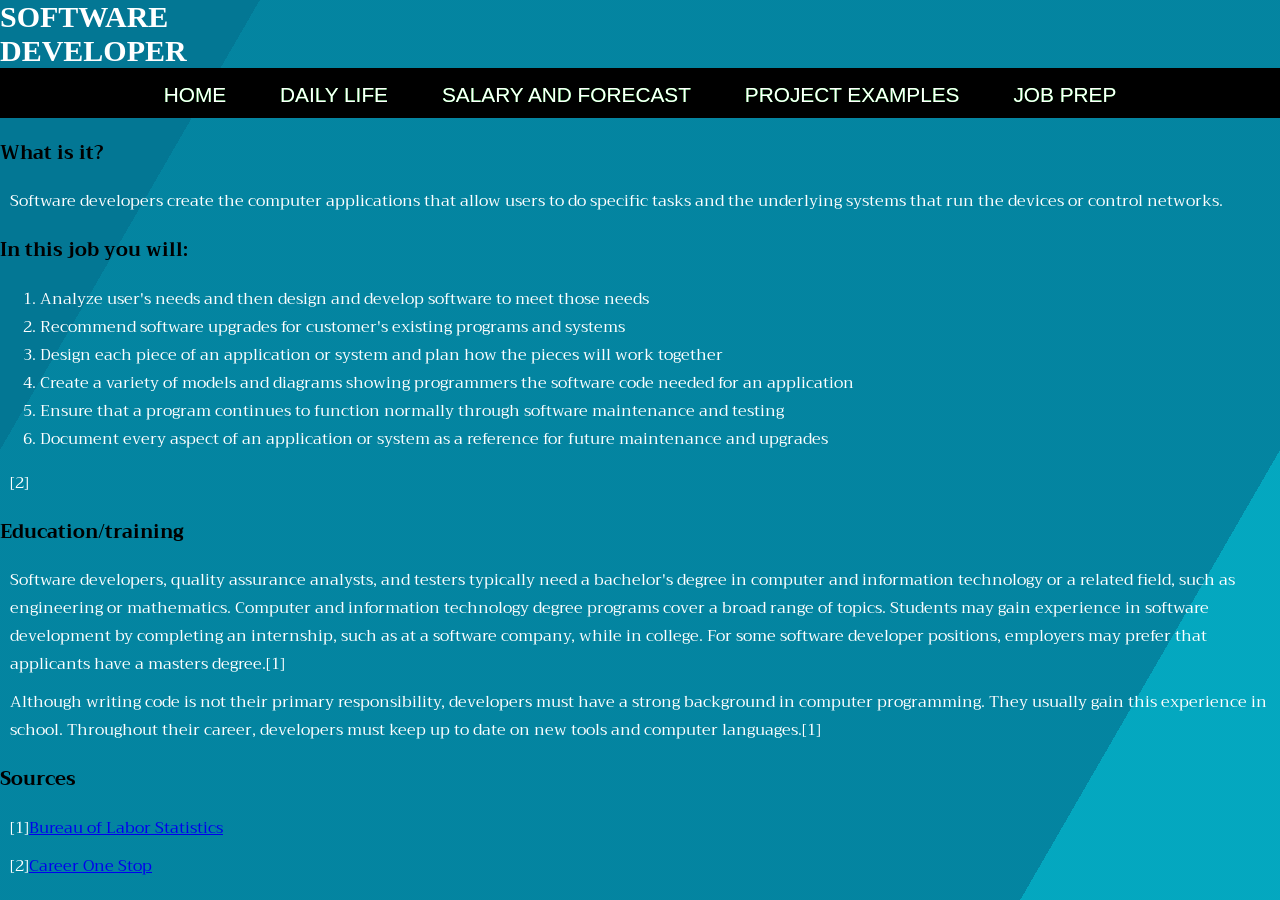
==== index.html @ b9f98531 "Test" ====
<html>

<head>

<div class="bg"></div>
<div class="bg bg2"></div>
<div class="bg bg3"></div>

<link rel="stylesheet" href="style.css">
 <link rel="stylesheet" href="https://fonts.googleapis.com/css?family=Trirong">
<link rel="stylesheet" href="https://fonts.googleapis.com/css?family=Trirong&effect=neon|outline|emboss|shadow-multiple|3d|3d-float">
<div class="split-text-container">
    <span class="text-part left">Soft</span>
    <span class="text-part right">ware</span>
</div>
<div class="split-text-container" >
    <span class="text-part left">Deve</span>
    <span class="text-part right">loper</span>
</div>

<style>

</style>
<a class="anchor" name="nav-2"></a>
<section class="nav-2">
    <nav>
    <a class="item" href="index.html">
      <div data-text="Home" class="linktext">Home</div></a>
    <a class="item" href="day.html">
      <div data-text="Daily Life" class="linktext">Daily Life</div></a>
    <a class="item" href="money.html">
      <div data-text="Salary and Forecast" class="linktext">Salary and Forecast</div></a>
    <a class="item" href="example.html">
      <div data-text="Project Examples" class="linktext">Project Examples</div></a>
    <a class="item" href="prep.html">
      <div data-text="Job Prep" class="linktext">Job Prep</div></a>
    </nav>
</section>

<style>
body {
  font-family: "Trirong", serif;
}


</style>
<style>
body {
  margin: 0;
  padding: 0;
}

h2, p {
  margin: 10px;
}

ul {
  list-style-type: none;
  margin: 0;
  padding: 0;
  background-color:#012a4a;
  display: flex;
}

ul li a {
  display: block;
  color: white;
  padding: 14px 16px;
  text-decoration: none;
}

ul li a:hover:not(.active) {
  background-color:#468faf;
}

ul li a.active {
  background-color: #274c77;
}
</style>

</head>

<body>

  <div id="grad1"></div>
  <h3 class="font-effect-shadow-multiple">What is it?</h3>
  <p>Software developers create the computer applications that allow users to do specific tasks and the underlying systems that run the devices or control networks. </p>
  <h3 class="font-effect-shadow-multiple">In this job you will:</h3>
  <ol>
<li>Analyze user's needs and then design and develop software to meet those needs</li>
<li>Recommend software upgrades for customer's existing programs and systems</li>
<li>Design each piece of an application or system and plan how the pieces will work together</li>
<li>Create a variety of models and diagrams showing programmers the software code needed for an application</li>
<li>Ensure that a program continues to function normally through software maintenance and testing</li>
<li>Document every aspect of an application or system as a reference for future maintenance and upgrades</li>
</ol>
<p>[2]</p>
<h3 class="font-effect-shadow-multiple">Education/training</h3>
<p>Software developers, quality assurance analysts, and testers typically need a bachelor's degree in computer and information technology or a related field, such as engineering or mathematics. Computer and information technology degree programs cover a broad range of topics. Students may gain experience in software development by completing an internship, such as at a software company, while in college. For some software developer positions, employers may prefer that applicants have a masters degree.[1]</p>
<p>Although writing code is not their primary responsibility, developers must have a strong background in computer programming. They usually gain this experience in school. Throughout their career, developers must keep up to date on new tools and computer languages.[1]</p>

  <h3 class="font-effect-shadow-multiple">Sources</h3>
  <p>[1]<a href= "https://www.bls.gov/ooh/computer-and-information-technology/software-developers.htm#tab-4">Bureau of Labor Statistics</a></p>
  <p>[2]<a href= "https://www.careeronestop.org/Toolkit/Careers/Occupations/occupation-profile.aspx?keyword=Software%20Developers&onetcode=15125200&location=UNITED%20STATES">Career One Stop</a></p>
  
</body>

</html>
---- style.css ----
html {
  height:100%;
}

body {
  background-color: rgb(25, 171, 182);
  font-family: "Trirong", serif;
}

p{
  color:white;
  
}
ol{
  color:white;
  
  
}


nav{
  text-align: center;
  width: 100%;
}

.nav-2 nav{
  background:#000000;
}

.nav-2 .linktext{
  font-size:1.3em;
  text-align:center;
  position:relative;
  z-index:2;
  color:#00d81d;
  text-decoration:none;
  font-family: 'Righteous', Arial, sans-serif;
  text-transform:uppercase;
  transition:0.3s ease-in-out;
  -webkit-transition:0.3s ease-in-out;
  transition-delay:0s;
  -webkit-transition-delay:0s;
}

.nav-2 .linktext:before{
  display:inline-block;
  content:attr(data-text);
  position:absolute;
  top:0px;
  transition:0.3s ease-in-out;
  -webkit-transition:0.3s ease-in-out;
  transition-delay:0.15s;
  -webkit-transition-delay:0.15s;
  opacity:1;
  color:#ffffff;
}

.nav-2 .item{
  position:relative;
  display:inline-block;
  height:35px;
  padding-top:15px;
  margin-left:25px;
  margin-right:25px;
  background:transparent;
  z-index:2;
  color:#007BFF;
  text-decoration:none;
  font-family:Arial, sans-serif;
  text-transform:uppercase;
  transition:0.3s ease-in-out;
  -webkit-transition:0.3s ease-in-out;
}

.nav-2 .item:hover .linktext{
  transform:scale(1.3);
  -webkit-transform:scale(1.3);
  transition-delay:0.15s;
  -webkit-transition-delay:0.15s;
}

.nav-2 .item:hover .linktext:before{
  transform:translateY(30px);
  -webkit-transform:translateY(30px);
  transition-delay:0s;
  -webkit-transition-delay:0s;
  opacity:0;
}


.split-text-container {
    display: flex;
    font-size: 30px;
    font-weight: bold;
    font-family:cursive;
    text-transform: uppercase;
    color: #fff;
    overflow: hidden;
}

.text-part {
    display: inline-block;
    position: relative;
    transform: translateX(0);
    animation-duration: 1s;
    animation-timing-function: ease-out;
    animation-fill-mode: forwards;
}

.text-part.left {
    transform: translateX(-200%);
    animation-name: slide-in-left;
}

.text-part.right {
    transform: translateX(200%);
    animation-name: slide-in-right;
}

@keyframes slide-in-left {
    0% {
        transform: translateX(-200%);
    }
    100% {
        transform: translateX(0);
    }
}

@keyframes slide-in-right {
    0% {
        transform: translateX(200%);
    }
    100% {
        transform: translateX(0);
    }
}





.bg {
  animation:slide 3s ease-in-out forwards;
  background-image: linear-gradient(-60deg, #01a7c2 50%, #007090 50%);
  bottom:0;
  left:-50%;
  opacity:.5;
  position:fixed;
  right:-50%;
  top:0;
  z-index:-1;
}

.bg2 {
  animation-direction:alternate-reverse;
  animation-duration:3s;
}

.bg3 {
  animation-duration:2s;
}

.content {
  background-color:rgba(255,255,255,.8);
  border-radius:.25em;
  box-shadow:0 0 .25em rgba(0,0,0,.25);
  box-sizing:border-box;
  left:50%;
  padding:10vmin;
  position:fixed;
  text-align:center;
  top:50%;
  transform:translate(-50%, -50%);
}

@keyframes slide {
  0% {
    transform:translateX(-25%);
  }
  100% {
    transform:translateX(25%);
  }
}
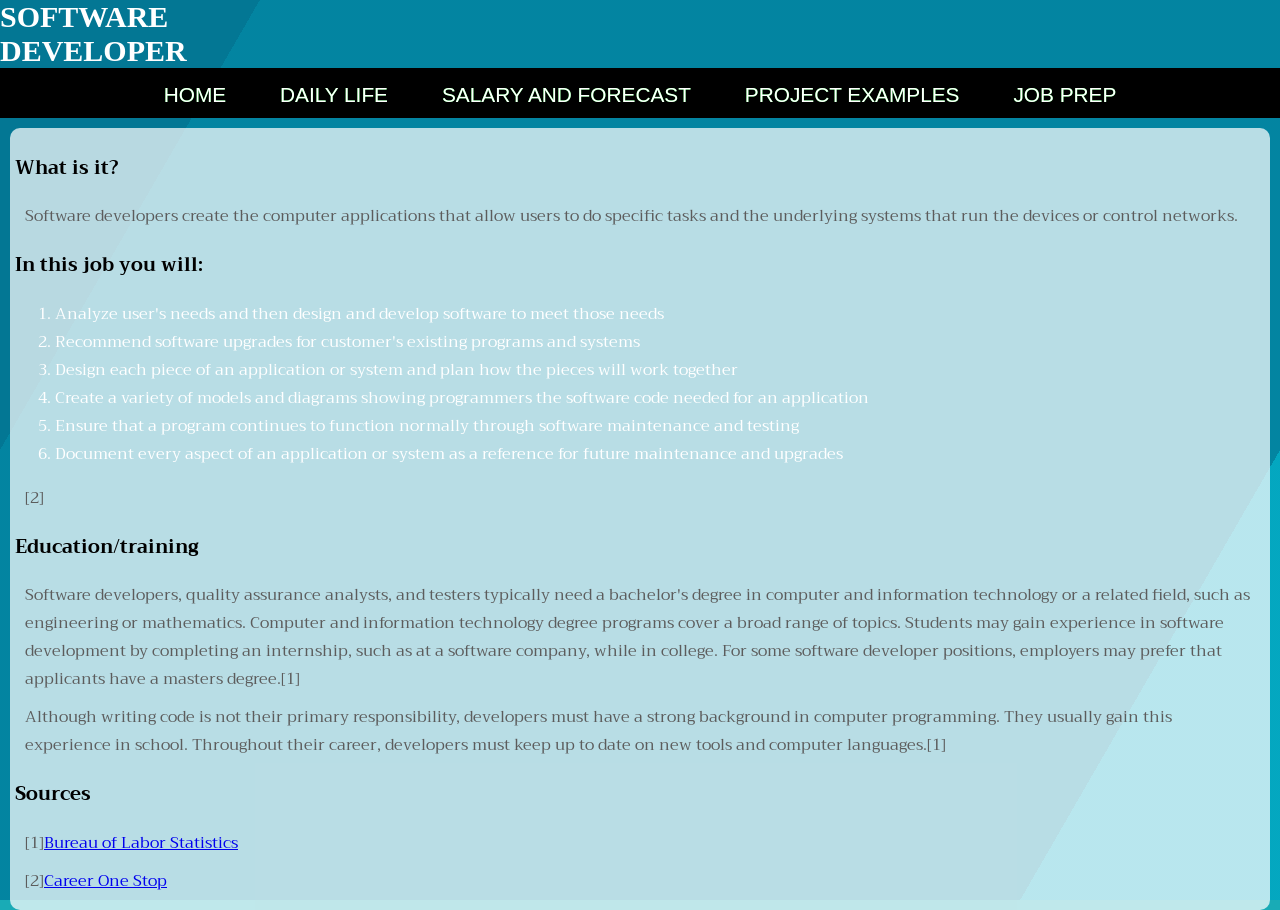
==== commit 3d8d87ea: "First 3 pages added text box and overhauled layout." ====
--- a/index.html
+++ b/index.html
@@ -83,26 +83,30 @@
 <body>
 
   <div id="grad1"></div>
-  <h3 class="font-effect-shadow-multiple">What is it?</h3>
+<main>
+
+<article>
+<h3 class="font-effect-shadow-multiple">What is it?</h3>
   <p>Software developers create the computer applications that allow users to do specific tasks and the underlying systems that run the devices or control networks. </p>
-  <h3 class="font-effect-shadow-multiple">In this job you will:</h3>
+<h3 class="font-effect-shadow-multiple">In this job you will:</h3>
   <ol>
-<li>Analyze user's needs and then design and develop software to meet those needs</li>
-<li>Recommend software upgrades for customer's existing programs and systems</li>
-<li>Design each piece of an application or system and plan how the pieces will work together</li>
-<li>Create a variety of models and diagrams showing programmers the software code needed for an application</li>
-<li>Ensure that a program continues to function normally through software maintenance and testing</li>
-<li>Document every aspect of an application or system as a reference for future maintenance and upgrades</li>
-</ol>
-<p>[2]</p>
+  <li>Analyze user's needs and then design and develop software to meet those needs</li>
+  <li>Recommend software upgrades for customer's existing programs and systems</li>
+  <li>Design each piece of an application or system and plan how the pieces will work together</li>
+  <li>Create a variety of models and diagrams showing programmers the software code needed for an application</li>
+  <li>Ensure that a program continues to function normally through software maintenance and testing</li>
+  <li>Document every aspect of an application or system as a reference for future maintenance and upgrades</li>
+  </ol>
+  <p>[2]</p>
 <h3 class="font-effect-shadow-multiple">Education/training</h3>
-<p>Software developers, quality assurance analysts, and testers typically need a bachelor's degree in computer and information technology or a related field, such as engineering or mathematics. Computer and information technology degree programs cover a broad range of topics. Students may gain experience in software development by completing an internship, such as at a software company, while in college. For some software developer positions, employers may prefer that applicants have a masters degree.[1]</p>
-<p>Although writing code is not their primary responsibility, developers must have a strong background in computer programming. They usually gain this experience in school. Throughout their career, developers must keep up to date on new tools and computer languages.[1]</p>
-
-  <h3 class="font-effect-shadow-multiple">Sources</h3>
+  <p>Software developers, quality assurance analysts, and testers typically need a bachelor's degree in computer and information technology or a related field, such as engineering or mathematics. Computer and information technology degree programs cover a broad range of topics. Students may gain experience in software development by completing an internship, such as at a software company, while in college. For some software developer positions, employers may prefer that applicants have a masters degree.[1]</p>
+  <p>Although writing code is not their primary responsibility, developers must have a strong background in computer programming. They usually gain this experience in school. Throughout their career, developers must keep up to date on new tools and computer languages.[1]</p>
+<h3 class="font-effect-shadow-multiple">Sources</h3>
   <p>[1]<a href= "https://www.bls.gov/ooh/computer-and-information-technology/software-developers.htm#tab-4">Bureau of Labor Statistics</a></p>
   <p>[2]<a href= "https://www.careeronestop.org/Toolkit/Careers/Occupations/occupation-profile.aspx?keyword=Software%20Developers&onetcode=15125200&location=UNITED%20STATES">Career One Stop</a></p>
-  
+</article>
+
+</main>
 </body>
 
 </html>
--- a/style.css
+++ b/style.css
@@ -8,13 +8,42 @@
 }
 
 p{
-  color:white;
+  color:rgb(92, 92, 92);
   
 }
 ol{
   color:white;
   
   
+}
+
+article{
+
+  background-color:rgba(255, 255, 255, 0.72);
+  width: fit-content;
+  float: left;
+  margin-top: 50px;
+  margin: 10px;
+  border-radius: 10px;
+  padding: 5px;
+}
+
+footer{
+
+  background-color: rgba(255, 255, 255, 0.72);
+  border-radius: 10px;
+  width: 30%;
+  margin: 10px;
+  margin-top: 110px;
+  padding-left: 5px;
+
+}
+
+main{
+
+width: 100%;
+height: 60%;
+
 }
 
 
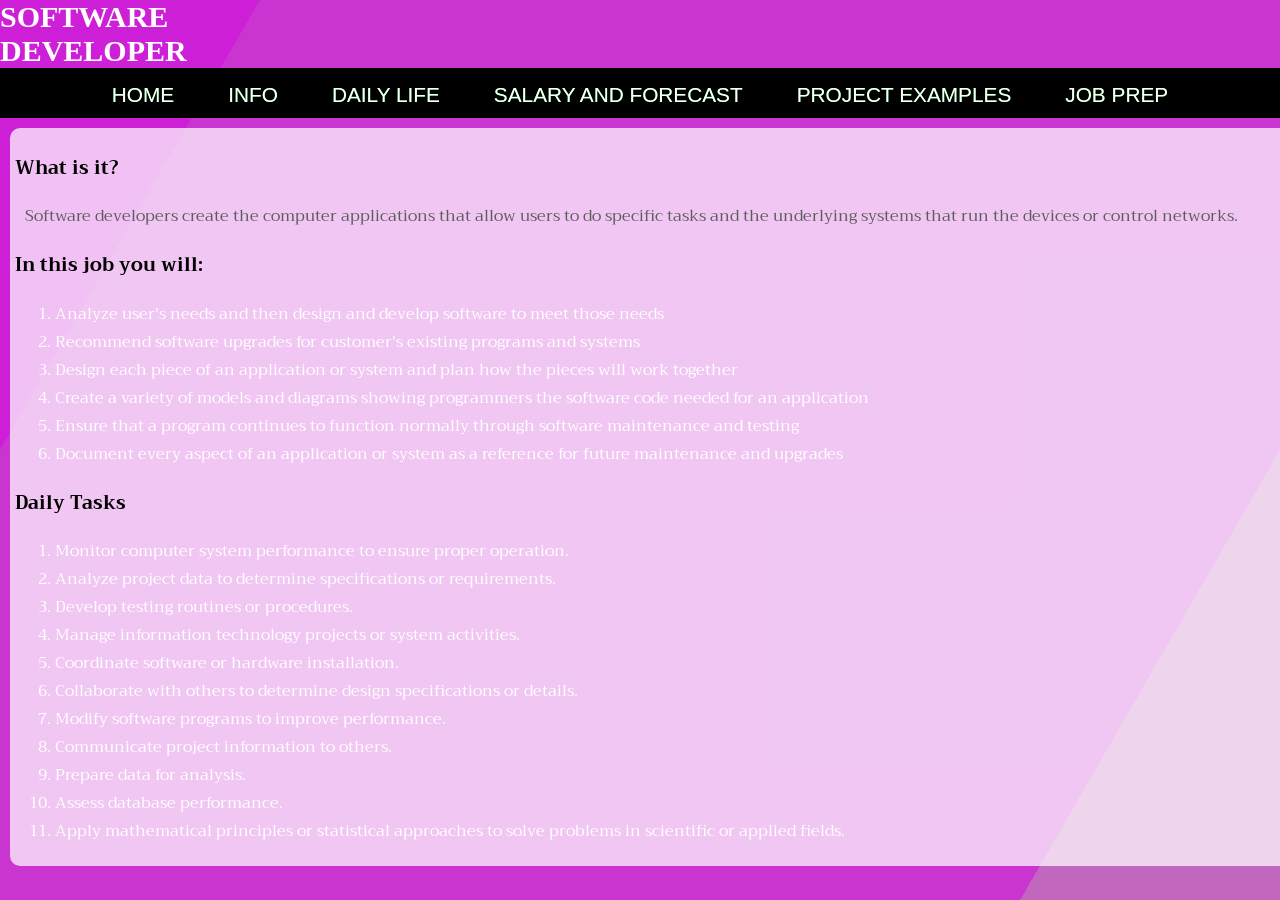
==== commit f633e299: "MAjor UI changes and page re-arragement." ====
--- a/index.html
+++ b/index.html
@@ -24,8 +24,10 @@
 <a class="anchor" name="nav-2"></a>
 <section class="nav-2">
     <nav>
+    <a class="item" href="home.html">
+      <div data-text="Home" class="linktext">Home</div></a>
     <a class="item" href="index.html">
-      <div data-text="Home" class="linktext">Home</div></a>
+      <div data-text="Info" class="linktext">Info</div></a>
     <a class="item" href="day.html">
       <div data-text="Daily Life" class="linktext">Daily Life</div></a>
     <a class="item" href="money.html">
@@ -97,13 +99,22 @@
   <li>Ensure that a program continues to function normally through software maintenance and testing</li>
   <li>Document every aspect of an application or system as a reference for future maintenance and upgrades</li>
   </ol>
-  <p>[2]</p>
-<h3 class="font-effect-shadow-multiple">Education/training</h3>
-  <p>Software developers, quality assurance analysts, and testers typically need a bachelor's degree in computer and information technology or a related field, such as engineering or mathematics. Computer and information technology degree programs cover a broad range of topics. Students may gain experience in software development by completing an internship, such as at a software company, while in college. For some software developer positions, employers may prefer that applicants have a masters degree.[1]</p>
-  <p>Although writing code is not their primary responsibility, developers must have a strong background in computer programming. They usually gain this experience in school. Throughout their career, developers must keep up to date on new tools and computer languages.[1]</p>
-<h3 class="font-effect-shadow-multiple">Sources</h3>
-  <p>[1]<a href= "https://www.bls.gov/ooh/computer-and-information-technology/software-developers.htm#tab-4">Bureau of Labor Statistics</a></p>
-  <p>[2]<a href= "https://www.careeronestop.org/Toolkit/Careers/Occupations/occupation-profile.aspx?keyword=Software%20Developers&onetcode=15125200&location=UNITED%20STATES">Career One Stop</a></p>
+
+<h3 class="font-effect-shadow-multiple">Daily Tasks</h3>
+    <ol>
+<li>Monitor computer system performance to ensure proper operation.</li>
+<li>Analyze project data to determine specifications or requirements.</li>
+<li>Develop testing routines or procedures.</li>
+<li>Manage information technology projects or system activities.</li>
+<li>Coordinate software or hardware installation.</li>
+<li>Collaborate with others to determine design specifications or details.</li>
+<li>Modify software programs to improve performance.</li>
+<li>Communicate project information to others.</li>
+<li>Prepare data for analysis.</li>
+<li>Assess database performance.</li>
+<li>Apply mathematical principles or statistical approaches to solve problems in scientific or applied fields.</li>
+</ol>
+
 </article>
 
 </main>
--- a/style.css
+++ b/style.css
@@ -20,7 +20,7 @@
 article{
 
   background-color:rgba(255, 255, 255, 0.72);
-  width: fit-content;
+  width: 1885px;
   float: left;
   margin-top: 50px;
   margin: 10px;
@@ -54,6 +54,7 @@
 
 .nav-2 nav{
   background:#000000;
+
 }
 
 .nav-2 .linktext{
@@ -148,7 +149,7 @@
 
 @keyframes slide-in-left {
     0% {
-        transform: translateX(-200%);
+        transform: translateY(-200%);
     }
     100% {
         transform: translateX(0);
@@ -157,7 +158,7 @@
 
 @keyframes slide-in-right {
     0% {
-        transform: translateX(200%);
+        transform: translateY(200%);
     }
     100% {
         transform: translateX(0);
@@ -170,7 +171,7 @@
 
 .bg {
   animation:slide 3s ease-in-out forwards;
-  background-image: linear-gradient(-60deg, #01a7c2 50%, #007090 50%);
+  background-image: linear-gradient(-60deg, #db5ec0 50%, #e70ddc 50%);
   bottom:0;
   left:-50%;
   opacity:.5;
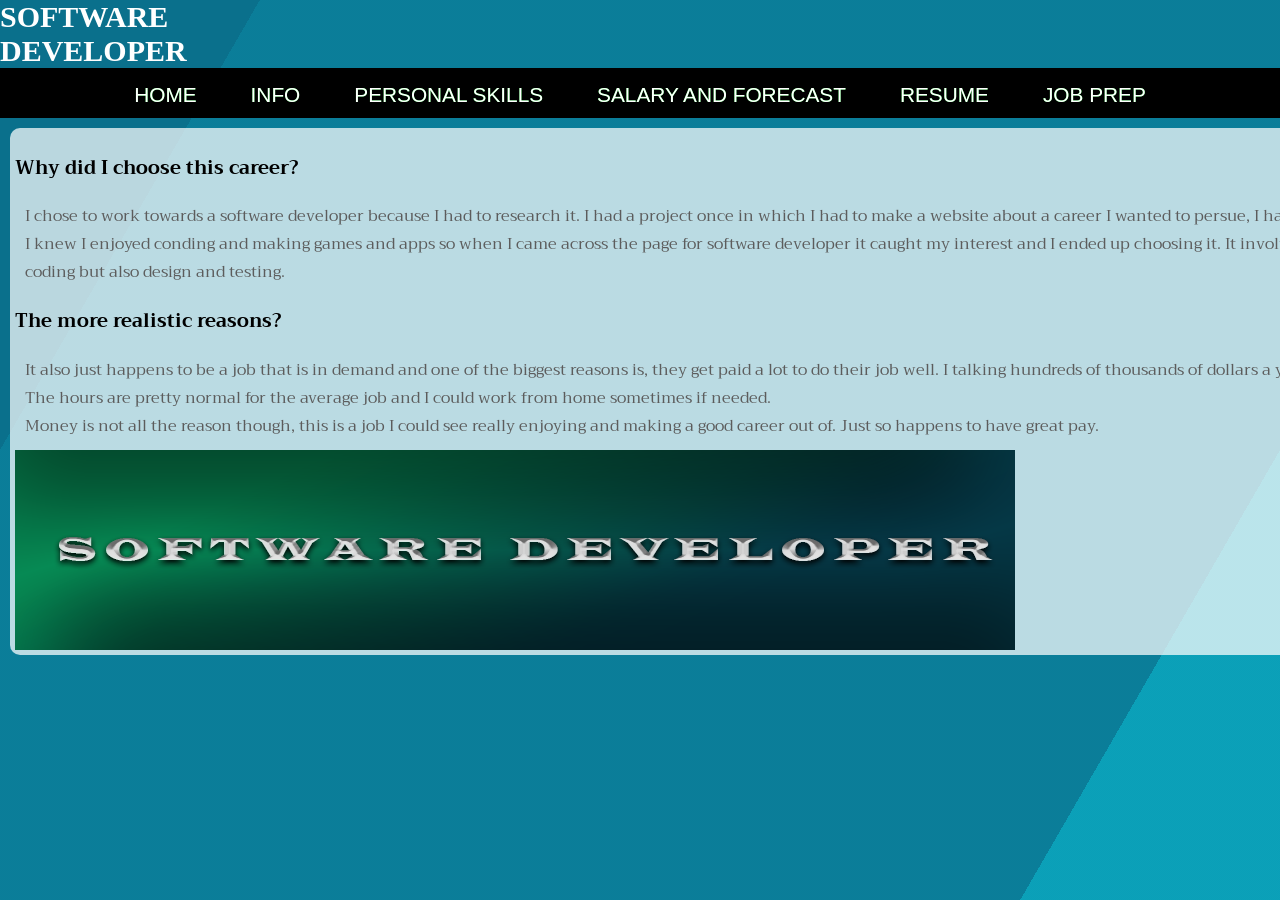
==== commit bc48c368: "Finalized changes" ====
--- a/index.html
+++ b/index.html
@@ -6,7 +6,7 @@
 <div class="bg bg2"></div>
 <div class="bg bg3"></div>
 
-<link rel="stylesheet" href="style.css">
+<link rel="stylesheet" href="style6.css">
  <link rel="stylesheet" href="https://fonts.googleapis.com/css?family=Trirong">
 <link rel="stylesheet" href="https://fonts.googleapis.com/css?family=Trirong&effect=neon|outline|emboss|shadow-multiple|3d|3d-float">
 <div class="split-text-container">
@@ -24,16 +24,16 @@
 <a class="anchor" name="nav-2"></a>
 <section class="nav-2">
     <nav>
-    <a class="item" href="home.html">
+    <a class="item" href="index.html">
       <div data-text="Home" class="linktext">Home</div></a>
-    <a class="item" href="index.html">
+    <a class="item" href="info.html">
       <div data-text="Info" class="linktext">Info</div></a>
-    <a class="item" href="day.html">
-      <div data-text="Daily Life" class="linktext">Daily Life</div></a>
+    <a class="item" href="skills.html">
+      <div data-text="Personal Skills" class="linktext">Personal Skills</div></a>
     <a class="item" href="money.html">
       <div data-text="Salary and Forecast" class="linktext">Salary and Forecast</div></a>
     <a class="item" href="example.html">
-      <div data-text="Project Examples" class="linktext">Project Examples</div></a>
+      <div data-text="Resume" class="linktext">Resume</div></a>
     <a class="item" href="prep.html">
       <div data-text="Job Prep" class="linktext">Job Prep</div></a>
     </nav>
@@ -88,34 +88,18 @@
 <main>
 
 <article>
-<h3 class="font-effect-shadow-multiple">What is it?</h3>
-  <p>Software developers create the computer applications that allow users to do specific tasks and the underlying systems that run the devices or control networks. </p>
-<h3 class="font-effect-shadow-multiple">In this job you will:</h3>
-  <ol>
-  <li>Analyze user's needs and then design and develop software to meet those needs</li>
-  <li>Recommend software upgrades for customer's existing programs and systems</li>
-  <li>Design each piece of an application or system and plan how the pieces will work together</li>
-  <li>Create a variety of models and diagrams showing programmers the software code needed for an application</li>
-  <li>Ensure that a program continues to function normally through software maintenance and testing</li>
-  <li>Document every aspect of an application or system as a reference for future maintenance and upgrades</li>
-  </ol>
+<h3 class="font-effect-shadow-multiple">Why did I choose this career?</h3>
+  <p>I chose to work towards a software developer because I had to research it. I had a project once in which I had to make a website about a career I wanted to persue, I had nothing in mind but had an idea of the area.<br>
+     I knew I enjoyed conding and making games and apps so when I came across the page for software developer it caught my interest and I ended up choosing it. It involves developing software,<b>(shocker)</b> and working with a team not just for the coding but also design and testing.</p>
 
-<h3 class="font-effect-shadow-multiple">Daily Tasks</h3>
-    <ol>
-<li>Monitor computer system performance to ensure proper operation.</li>
-<li>Analyze project data to determine specifications or requirements.</li>
-<li>Develop testing routines or procedures.</li>
-<li>Manage information technology projects or system activities.</li>
-<li>Coordinate software or hardware installation.</li>
-<li>Collaborate with others to determine design specifications or details.</li>
-<li>Modify software programs to improve performance.</li>
-<li>Communicate project information to others.</li>
-<li>Prepare data for analysis.</li>
-<li>Assess database performance.</li>
-<li>Apply mathematical principles or statistical approaches to solve problems in scientific or applied fields.</li>
-</ol>
+<h3 class="font-effect-shadow-multiple">The more realistic reasons?</h3>
+    <p>It also just happens to be a job that is in demand and one of the biggest reasons is, they get paid a lot to do their job well. I talking hundreds of thousands of dollars a year in just the upper middle side.<br>
+       The hours are pretty normal for the average job and I could work from home sometimes if needed.<br>
+       Money is not all the reason though, this is a job I could see really enjoying and making a good career out of. Just so happens to have great pay.</p>
+    
+    <img src="./public/CareerBanner.png"/>
 
-</article>
+    </article>
 
 </main>
 </body>
--- a/style6.css
+++ b/style6.css
@@ -0,0 +1,212 @@
+html {
+  height:100%;
+}
+
+body {
+  background-color: rgb(84, 113, 116);
+  font-family: "Trirong", serif;
+}
+
+p{
+  color:rgb(92, 92, 92);
+  
+}
+ol{
+  color:white;
+  
+  
+}
+
+article{
+
+  background-color:rgba(255, 255, 255, 0.72);
+  width: 1885px;
+  float: left;
+  margin-top: 50px;
+  margin: 10px;
+  border-radius: 10px;
+  padding: 5px;
+}
+
+footer{
+
+  background-color: rgba(255, 255, 255, 0.72);
+  border-radius: 10px;
+  width: 30%;
+  margin: 10px;
+  margin-top: 110px;
+  padding-left: 5px;
+
+}
+
+main{
+
+width: 100%;
+height: 60%;
+
+}
+
+
+nav{
+  text-align: center;
+  width: 100%;
+}
+
+.nav-2 nav{
+  background:#000000;
+}
+
+.nav-2 .linktext{
+  font-size:1.3em;
+  text-align:center;
+  position:relative;
+  z-index:2;
+  color:#00d81d;
+  text-decoration:none;
+  font-family: 'Righteous', Arial, sans-serif;
+  text-transform:uppercase;
+  transition:0.3s ease-in-out;
+  -webkit-transition:0.3s ease-in-out;
+  transition-delay:0s;
+  -webkit-transition-delay:0s;
+}
+
+.nav-2 .linktext:before{
+  display:inline-block;
+  content:attr(data-text);
+  position:absolute;
+  top:0px;
+  transition:0.3s ease-in-out;
+  -webkit-transition:0.3s ease-in-out;
+  transition-delay:0.15s;
+  -webkit-transition-delay:0.15s;
+  opacity:1;
+  color:#ffffff;
+}
+
+.nav-2 .item{
+  position:relative;
+  display:inline-block;
+  height:35px;
+  padding-top:15px;
+  margin-left:25px;
+  margin-right:25px;
+  background:transparent;
+  z-index:2;
+  color:#007BFF;
+  text-decoration:none;
+  font-family:Arial, sans-serif;
+  text-transform:uppercase;
+  transition:0.3s ease-in-out;
+  -webkit-transition:0.3s ease-in-out;
+}
+
+.nav-2 .item:hover .linktext{
+  transform:scale(1.3);
+  -webkit-transform:scale(1.3);
+  transition-delay:0.15s;
+  -webkit-transition-delay:0.15s;
+}
+
+.nav-2 .item:hover .linktext:before{
+  transform:translateY(30px);
+  -webkit-transform:translateY(30px);
+  transition-delay:0s;
+  -webkit-transition-delay:0s;
+  opacity:0;
+}
+
+
+.split-text-container {
+    display: flex;
+    font-size: 30px;
+    font-weight: bold;
+    font-family:cursive;
+    text-transform: uppercase;
+    color: #fff;
+    overflow: hidden;
+}
+
+.text-part {
+    display: inline-block;
+    position: relative;
+    transform: translateX(0);
+    animation-duration: 1s;
+    animation-timing-function: ease-out;
+    animation-fill-mode: forwards;
+}
+
+.text-part.left {
+    transform: translateX(-200%);
+    animation-name: slide-in-left;
+}
+
+.text-part.right {
+    transform: translateX(200%);
+    animation-name: slide-in-right;
+}
+
+@keyframes slide-in-left {
+    0% {
+        transform: translateX(-200%);
+    }
+    100% {
+        transform: translateX(0);
+    }
+}
+
+@keyframes slide-in-right {
+    0% {
+        transform: translateX(200%);
+    }
+    100% {
+        transform: translateX(0);
+    }
+}
+
+
+
+
+
+.bg {
+  animation:slide 3s ease-in-out forwards;
+  background-image: linear-gradient(-60deg, #01a7c2 50%, #007090 50%);
+  bottom:0;
+  left:-50%;
+  opacity:.5;
+  position:fixed;
+  right:-50%;
+  top:0;
+  z-index:-1;
+}
+
+.bg2 {
+  animation-direction:alternate-reverse;
+  animation-duration:3s;
+}
+
+.bg3 {
+  animation-duration:2s;
+}
+
+.content {
+  background-color:rgba(255,255,255,.8);
+  border-radius:.25em;
+  box-shadow:0 0 .25em rgba(0,0,0,.25);
+  box-sizing:border-box;
+  left:50%;
+  padding:10vmin;
+  position:fixed;
+  text-align:center;
+  top:50%;
+  transform:translate(-50%, -50%);
+}
+
+@keyframes slide {
+  0% {
+    transform:translateX(-25%);
+  }
+  100% {
+    transform:translateX(25%);
+  }
+}
